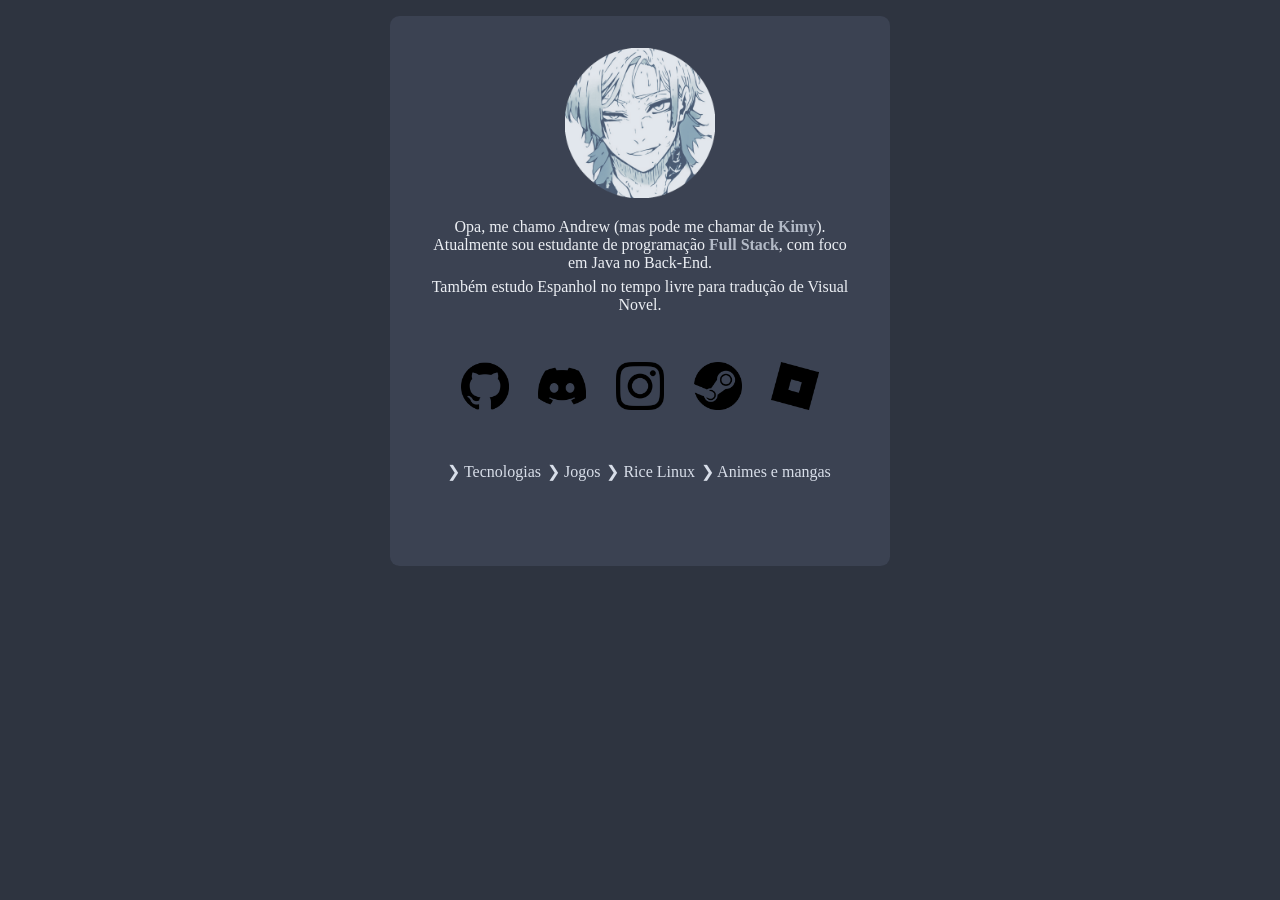
==== index.html @ 35b9b95d "Primeiro Commit" ====
<!DOCTYPE html>
<html lang="pt-br">

<head>
    <meta charset="UTF-8">
    <meta name="viewport" content="width=device-width, initial-scale=1.0">
    <title>Kimy</title>
    <link rel="stylesheet" href="style.css">
</head>

<body>
    <div id="box_principal">
        <div id="separador">
            <div id="icon_principal">
                <img src="assets/kimy.png" alt="">
            </div>
            <div id="biografia">
                <p>
                    Opa, me chamo Andrew (mas pode me chamar de <strong>Kimy</strong>).
                    Atualmente sou estudante de programação <strong>Full Stack</strong>,
                    com foco em Java no Back-End.
                </p>
                <p>Também estudo Espanhol no tempo livre para tradução de Visual Novel.</p>
            </div>
            <nav id="links">
                <a href="https://github.com/kimyosu" target="_blank"><img src="assets/logos/github.png"
                        alt="GitHub"></a>
                <a href="https://discord.com/users/1444514691006337065" target="_blank"><img
                        src="assets/logos/discord.png" alt="Discord"></a>
                <a href="https://www.instagram.com/kimystring/" target="_blank"><img src="assets/logos/instagram.png"
                        alt="Instagram"></a>
                <a href="steamcommunity.com/profiles/76561199773733044/" target="_blank"><img
                        src="assets/logos/steam.png" alt="Steam"></a>
                <a href="https://www.roblox.com/pt/users/3291253441/profile" target="_blank"><img
                        src="assets/logos/roblox.png" alt="Roblox"></a>
            </nav>

            <nav id="abas">
                <a href="pages/lol.html">Tecnologias</a>
                <a href="pages/lol.html">Jogos</a>
                <a href="pages/lol.html">Rice Linux</a>
                <a href="pages/lol.html">Animes e mangas</a>
            </nav>
        </div>
    </div>
</body>

</html>
---- style.css ----
:root{
    --cor4: #2e3440;
    --cor3: #3b4252;
    --cor2: #434c5e;
    --cor1: #4c566a;
    --cor-texto: #eceff4;
}

* {
    padding: 0;
    margin: 0;
}

body{
    background-color: var(--cor4);
}

strong{
    color: #b3bac7;
}

#box_principal {
    border-radius: 0.6em;
    margin: 1em auto 0px auto;
    width: 500px;
    height: 550px;
    background-color: var(--cor3);
}

#separador {
    margin: 1em 2em 0 2em;
}

#icon_principal {
    text-align: center;
}

#icon_principal img {
    min-width: 150px;
    max-width: 150px;
    margin-top: 2em;
}

#biografia {
    margin-top: 1em;
}

#biografia>p {
    text-align: justify;
    margin-bottom: 0.4em;
    text-align: center;
    color: var(--cor-texto);
}

nav{
    margin-top: 3em;
    text-align: center;
}

#links a{
    margin: 0px 0.8em 0px 0.8em;
}

#links img{
    width: 3em;
    transition: 0.2s;
}

#links img:hover{
    opacity: 0.6;
}

#abas a{
    border-radius: 6px;
    margin-right: 2px;
    text-decoration: none;
    color: #d8dee9;
    transition: 0.2s;
}
#abas a:hover{
    background-color: var(--cor2);
    color: var(--cor-texto);
}
#abas a::before{
    content: "\276f\00A0";
}
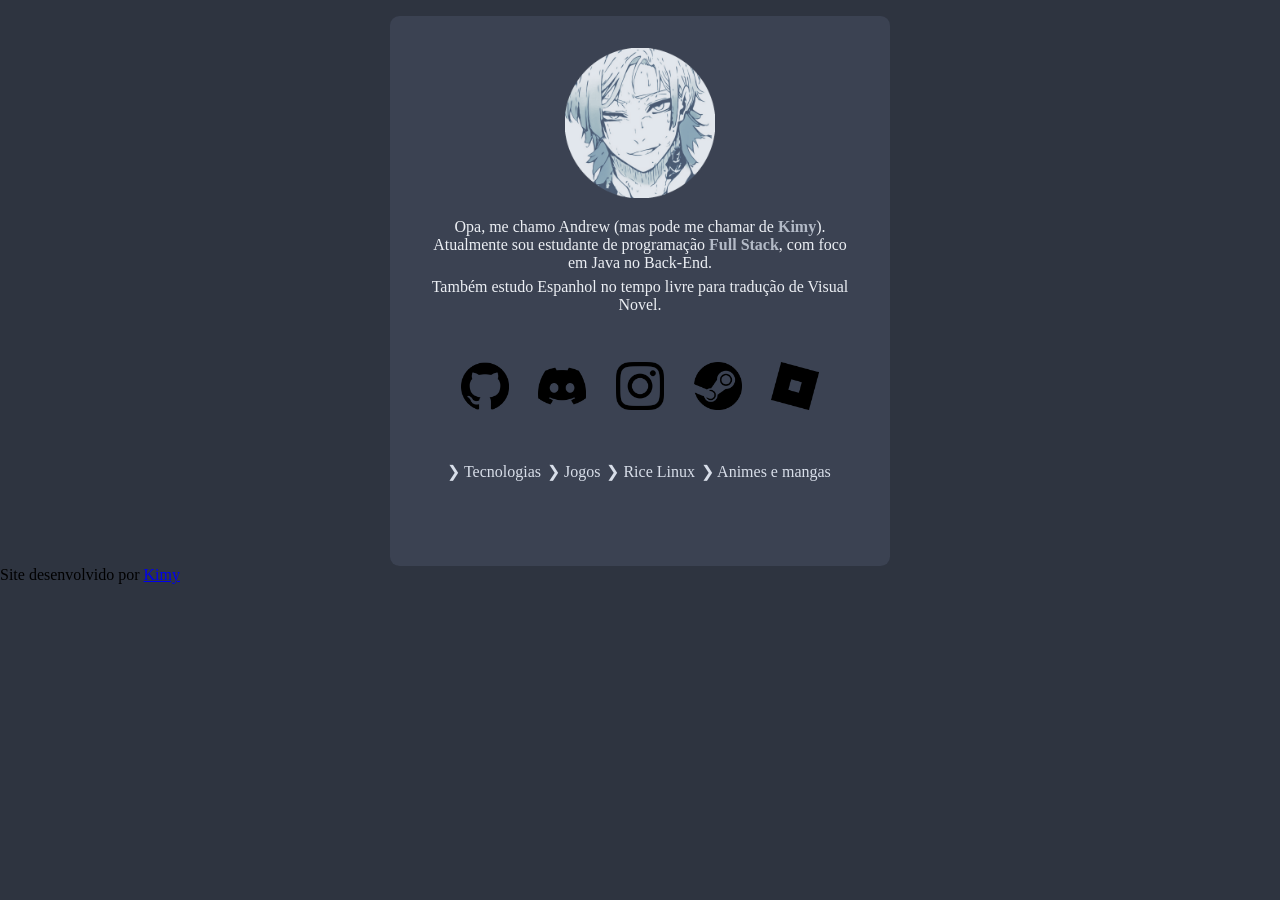
==== commit 76e2150f: "Adicionando um footer" ====
--- a/index.html
+++ b/index.html
@@ -43,6 +43,11 @@
             </nav>
         </div>
     </div>
+    <footer>
+        <p>
+            Site desenvolvido por <a target="_blank" href="https://github.com/kimyosu">Kimy</a>
+        </p>
+    </footer>
 </body>
 
 </html>
